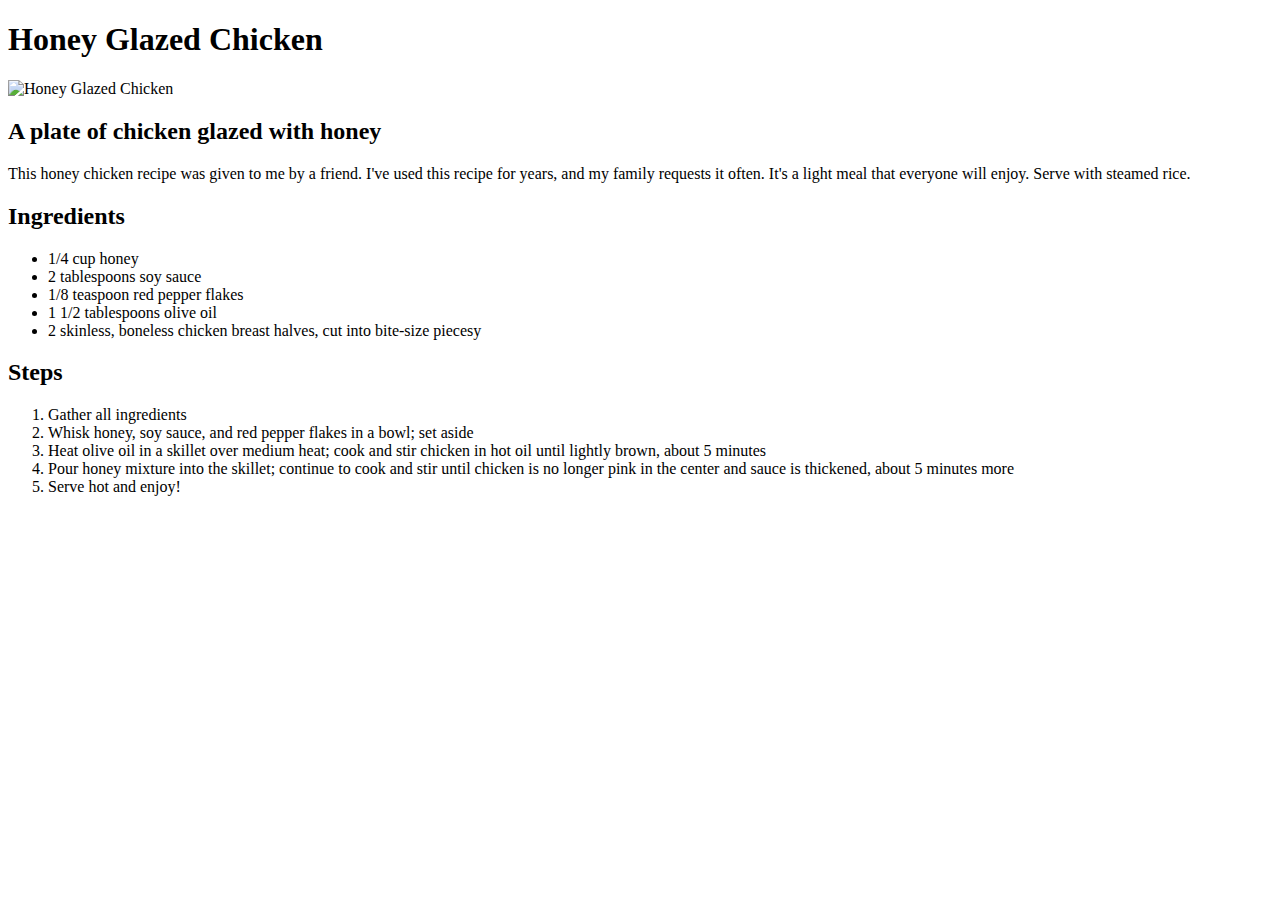
==== recipes/honey-glazed-chicken.html @ 9bca7887 "Complete project" ====
<!DOCTYPE html>
<html>

<head>
	<meta charset="utf-8">
	<title>Honey Glazed Chicken</title>
</head>

<body>
	<h1>Honey Glazed Chicken</h1>
	<img src="https://www.allrecipes.com/thmb/Z4Mdrd87chexT64ykV5o1cK0ZKM=/0x512/filters:no_upscale():max_bytes(150000):strip_icc():format(webp)/231939_Honey-Glazed-Chicken_Adam-Vaccarezza_4564886_original-4x3-1-acb1de801b6541b69e06bf7b731c1b60.jpg"
		alt="Honey Glazed Chicken">
	<h2>A plate of chicken glazed with honey</h2>
	<p>This honey chicken recipe was given to me by a friend. I've used this recipe for years, and my family
		requests it often. It's a light meal that everyone will enjoy. Serve with steamed rice.</p>
	<h2>Ingredients</h2>
	<ul>
		<li>1/4 cup honey</li>
		<li>2 tablespoons soy sauce</li>
		<li>1/8 teaspoon red pepper flakes</li>
		<li>1 1/2 tablespoons olive oil</li>
		<li>2 skinless, boneless chicken breast halves, cut into bite-size piecesy</li>
	</ul>
	<h2>Steps</h2>
	<ol>
		<li>Gather all ingredients</li>
		<li>Whisk honey, soy sauce, and red pepper flakes in a bowl; set aside</li>
		<li>Heat olive oil in a skillet over medium heat; cook and stir chicken in hot oil until lightly brown,
			about 5 minutes</li>
		<li>Pour honey mixture into the skillet; continue to cook and stir until chicken is no longer pink in
			the center and sauce is thickened, about 5 minutes more</li>
		<li>Serve hot and enjoy!</li>
	</ol>
</body>

</html>
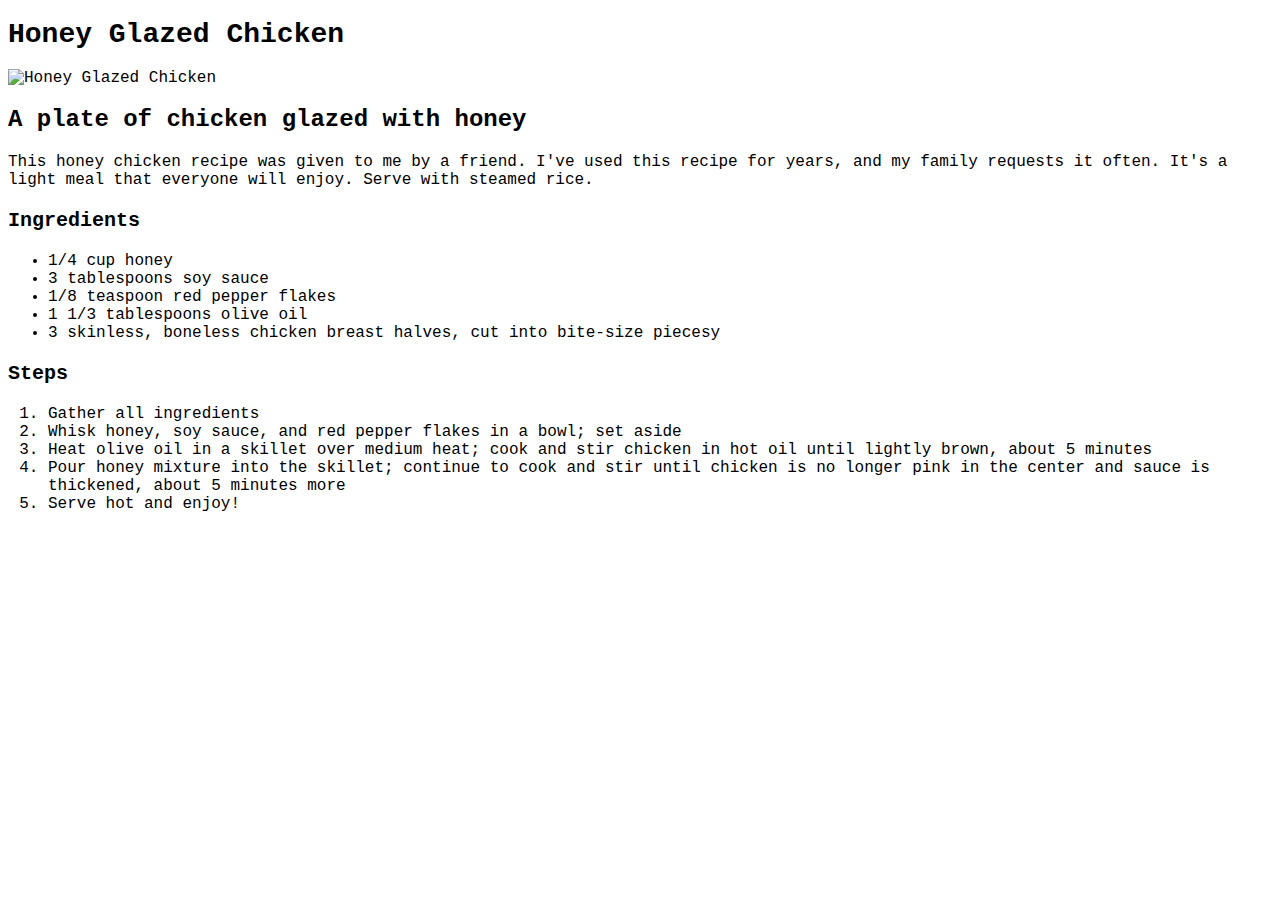
==== commit 3ee05b33: "CSS Implementation" ====
--- a/recipes/honey-glazed-chicken.html
+++ b/recipes/honey-glazed-chicken.html
@@ -4,6 +4,7 @@
 <head>
 	<meta charset="utf-8">
 	<title>Honey Glazed Chicken</title>
+	<link rel="stylesheet" href="../style.css">
 </head>
 
 <body>
@@ -13,15 +14,15 @@
 	<h2>A plate of chicken glazed with honey</h2>
 	<p>This honey chicken recipe was given to me by a friend. I've used this recipe for years, and my family
 		requests it often. It's a light meal that everyone will enjoy. Serve with steamed rice.</p>
-	<h2>Ingredients</h2>
+	<h3>Ingredients</h3>
 	<ul>
 		<li>1/4 cup honey</li>
-		<li>2 tablespoons soy sauce</li>
+		<li>3 tablespoons soy sauce</li>
 		<li>1/8 teaspoon red pepper flakes</li>
-		<li>1 1/2 tablespoons olive oil</li>
-		<li>2 skinless, boneless chicken breast halves, cut into bite-size piecesy</li>
+		<li>1 1/3 tablespoons olive oil</li>
+		<li>3 skinless, boneless chicken breast halves, cut into bite-size piecesy</li>
 	</ul>
-	<h2>Steps</h2>
+	<h3>Steps</h3>
 	<ol>
 		<li>Gather all ingredients</li>
 		<li>Whisk honey, soy sauce, and red pepper flakes in a bowl; set aside</li>
--- a/style.css
+++ b/style.css
@@ -0,0 +1,22 @@
+body {
+	font-family: "Courier New", Verdana, Arial, Helvetica, sans-serif;
+	font-size: 16px;
+}
+
+h1,
+h2,
+h3 {
+	font-weight: 700;
+}
+
+h1 {
+	font-size: 28px;
+}
+
+h2 {
+	font-size: 24px;
+}
+
+h3 {
+	font-size: 20px;
+}
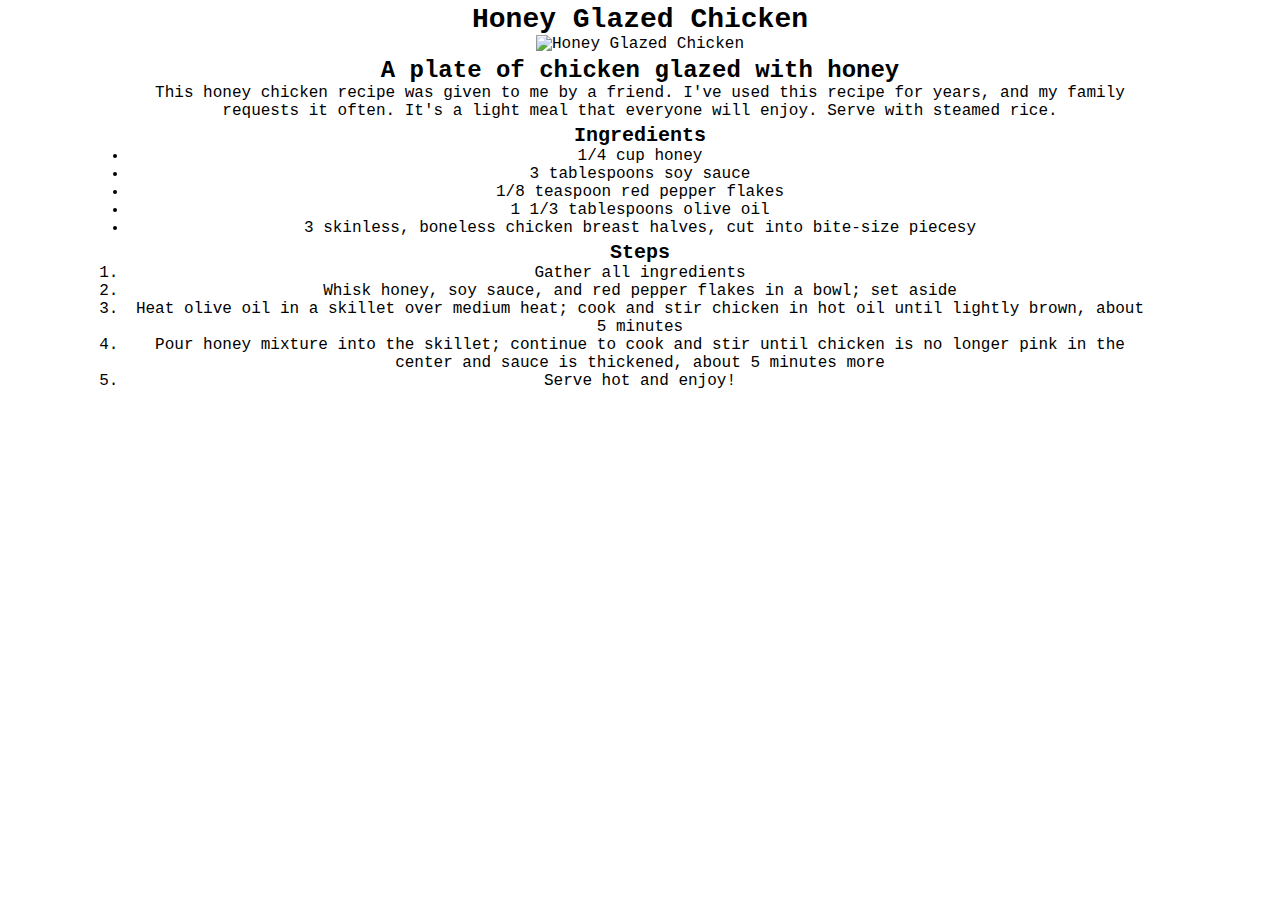
==== commit 38e75bc4: "Div subdivision and styling" ====
--- a/recipes/honey-glazed-chicken.html
+++ b/recipes/honey-glazed-chicken.html
@@ -8,30 +8,40 @@
 </head>
 
 <body>
-	<h1>Honey Glazed Chicken</h1>
-	<img src="https://www.allrecipes.com/thmb/Z4Mdrd87chexT64ykV5o1cK0ZKM=/0x512/filters:no_upscale():max_bytes(150000):strip_icc():format(webp)/231939_Honey-Glazed-Chicken_Adam-Vaccarezza_4564886_original-4x3-1-acb1de801b6541b69e06bf7b731c1b60.jpg"
-		alt="Honey Glazed Chicken">
-	<h2>A plate of chicken glazed with honey</h2>
-	<p>This honey chicken recipe was given to me by a friend. I've used this recipe for years, and my family
-		requests it often. It's a light meal that everyone will enjoy. Serve with steamed rice.</p>
-	<h3>Ingredients</h3>
-	<ul>
-		<li>1/4 cup honey</li>
-		<li>3 tablespoons soy sauce</li>
-		<li>1/8 teaspoon red pepper flakes</li>
-		<li>1 1/3 tablespoons olive oil</li>
-		<li>3 skinless, boneless chicken breast halves, cut into bite-size piecesy</li>
-	</ul>
-	<h3>Steps</h3>
-	<ol>
-		<li>Gather all ingredients</li>
-		<li>Whisk honey, soy sauce, and red pepper flakes in a bowl; set aside</li>
-		<li>Heat olive oil in a skillet over medium heat; cook and stir chicken in hot oil until lightly brown,
-			about 5 minutes</li>
-		<li>Pour honey mixture into the skillet; continue to cook and stir until chicken is no longer pink in
-			the center and sauce is thickened, about 5 minutes more</li>
-		<li>Serve hot and enjoy!</li>
-	</ol>
+	<div id="plate">
+		<h1>Honey Glazed Chicken</h1>
+		<img src="https://www.allrecipes.com/thmb/Z4Mdrd87chexT64ykV5o1cK0ZKM=/0x512/filters:no_upscale():max_bytes(150000):strip_icc():format(webp)/231939_Honey-Glazed-Chicken_Adam-Vaccarezza_4564886_original-4x3-1-acb1de801b6541b69e06bf7b731c1b60.jpg"
+			alt="Honey Glazed Chicken">
+	</div>
+	<div id="description">
+		<h2>A plate of chicken glazed with honey</h2>
+		<p>This honey chicken recipe was given to me by a friend. I've used this recipe for years, and my family
+			requests it often. It's a light meal that everyone will enjoy. Serve with steamed rice.</p>
+	</div>
+	<div id="ingredients">
+		<h3>Ingredients</h3>
+		<ul>
+			<li>1/4 cup honey</li>
+			<li>3 tablespoons soy sauce</li>
+			<li>1/8 teaspoon red pepper flakes</li>
+			<li>1 1/3 tablespoons olive oil</li>
+			<li>3 skinless, boneless chicken breast halves, cut into bite-size piecesy</li>
+		</ul>
+	</div>
+	<div id="steps">
+		<h3>Steps</h3>
+		<ol>
+			<li>Gather all ingredients</li>
+			<li>Whisk honey, soy sauce, and red pepper flakes in a bowl; set aside</li>
+			<li>Heat olive oil in a skillet over medium heat; cook and stir chicken in hot oil until lightly
+				brown,
+				about 5 minutes</li>
+			<li>Pour honey mixture into the skillet; continue to cook and stir until chicken is no longer
+				pink in
+				the center and sauce is thickened, about 5 minutes more</li>
+			<li>Serve hot and enjoy!</li>
+		</ol>
+	</div>
 </body>
 
 </html>
--- a/style.css
+++ b/style.css
@@ -1,6 +1,16 @@
+* {
+	box-sizing: border-box;
+	margin: 0;
+	padding: 0;
+}
+
 body {
 	font-family: "Courier New", Verdana, Arial, Helvetica, sans-serif;
 	font-size: 16px;
+	width: 80%;
+	padding: auto;
+	margin: auto;
+	text-align: center;
 }
 
 h1,
@@ -20,3 +30,7 @@
 h3 {
 	font-size: 20px;
 }
+
+div {
+	margin: 4px auto;
+}
